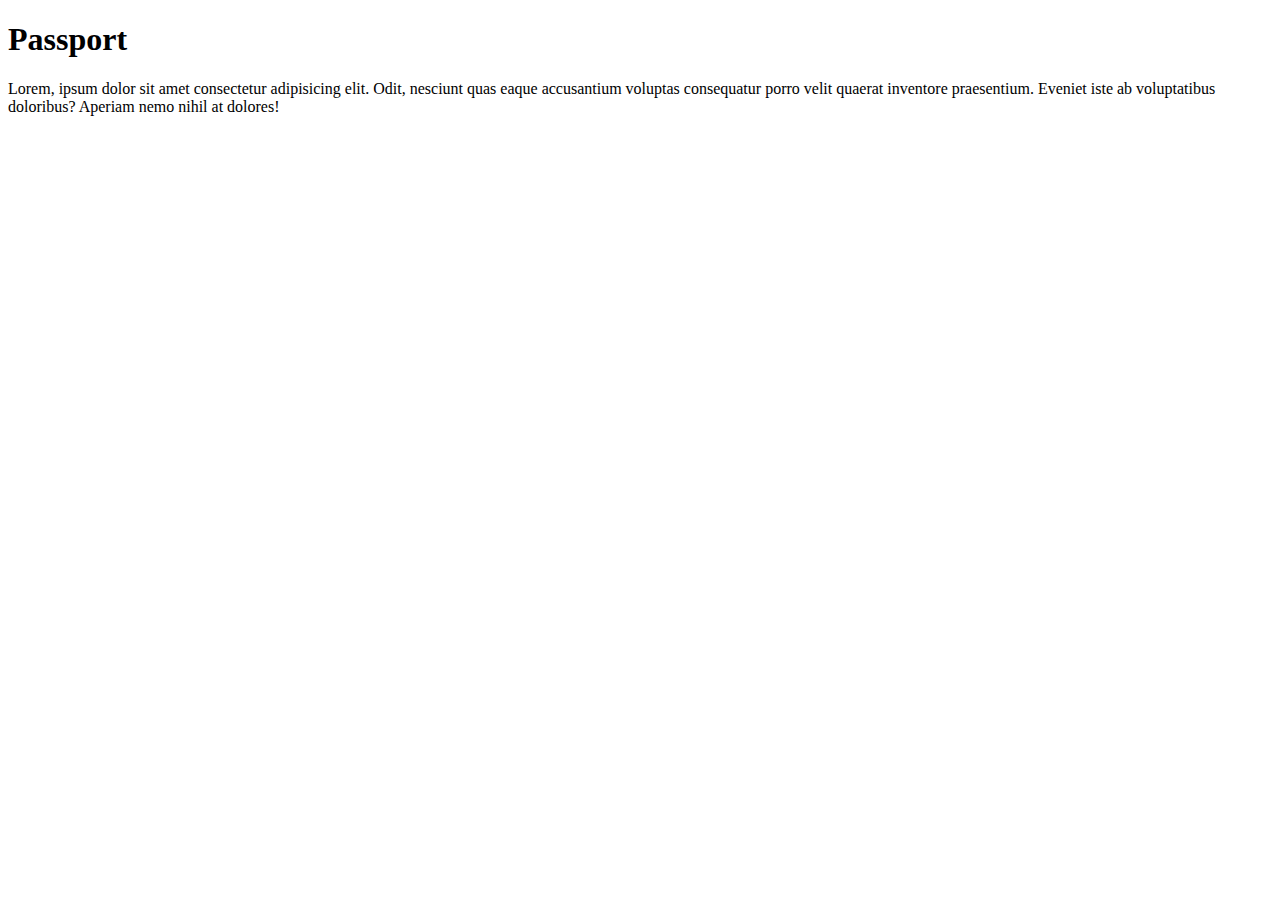
==== passport.html @ adba9778 "add passport page" ====
<!DOCTYPE html>
<html lang="en">
<head>
    <meta charset="UTF-8">
    <meta name="viewport" content="width=device-width, initial-scale=1.0">
    <title>Passport</title>
</head>
<body>
    <h1 class = "h1--title">Passport</h1>
    <p class = "p--detail">Lorem, ipsum dolor sit amet consectetur adipisicing elit. Odit, nesciunt quas eaque accusantium voluptas consequatur porro velit quaerat inventore praesentium. Eveniet iste ab voluptatibus doloribus? Aperiam nemo nihil at dolores!</p>
</body>
</html>
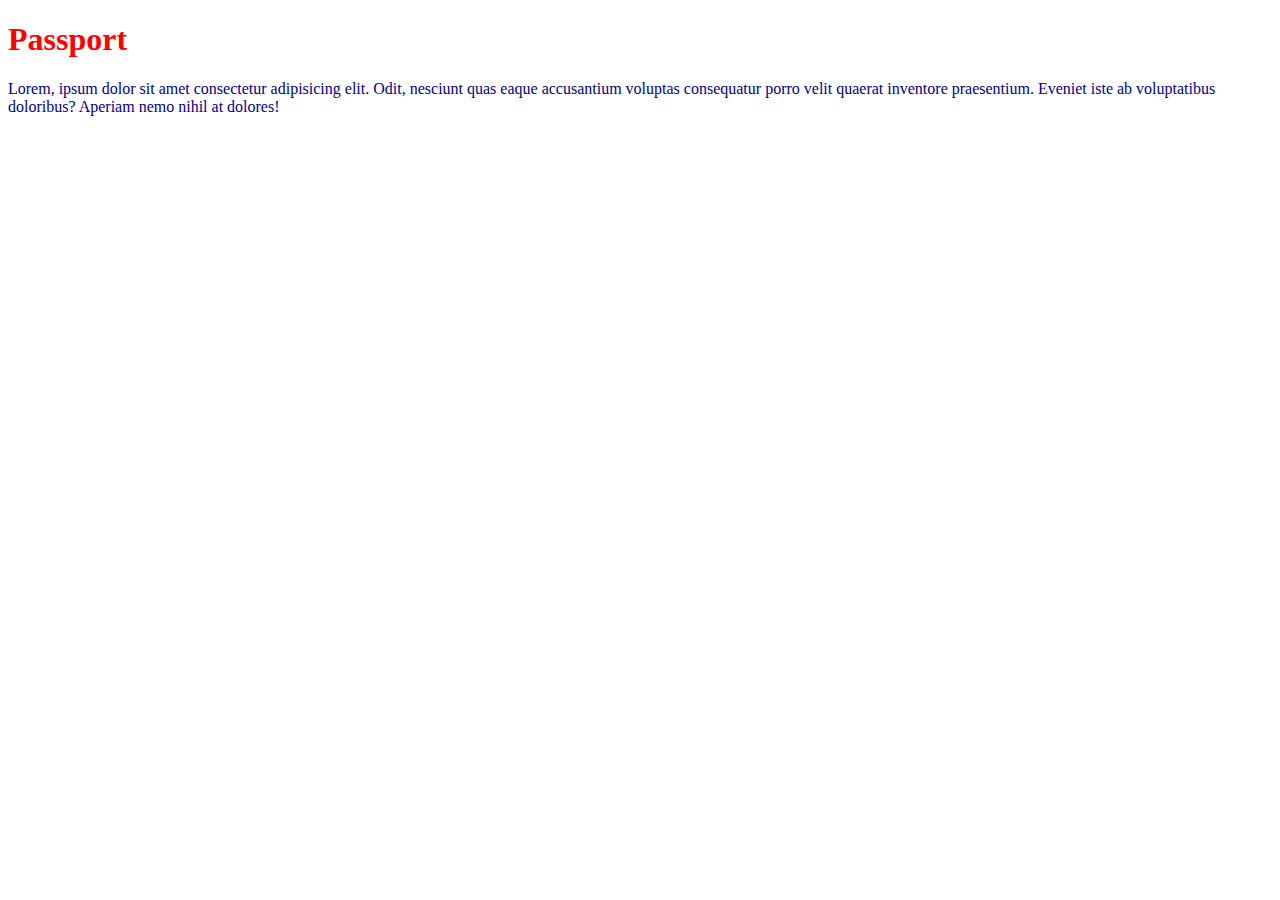
==== commit fcc4b31c: "add css to data page" ====
--- a/passport.html
+++ b/passport.html
@@ -4,6 +4,7 @@
     <meta charset="UTF-8">
     <meta name="viewport" content="width=device-width, initial-scale=1.0">
     <title>Passport</title>
+    <link rel="stylesheet" href="style.css">
 </head>
 <body>
     <h1 class = "h1--title">Passport</h1>
--- a/style.css
+++ b/style.css
@@ -0,0 +1,6 @@
+h1 {
+    color:red;
+}
+p {
+    color:darkblue;
+}